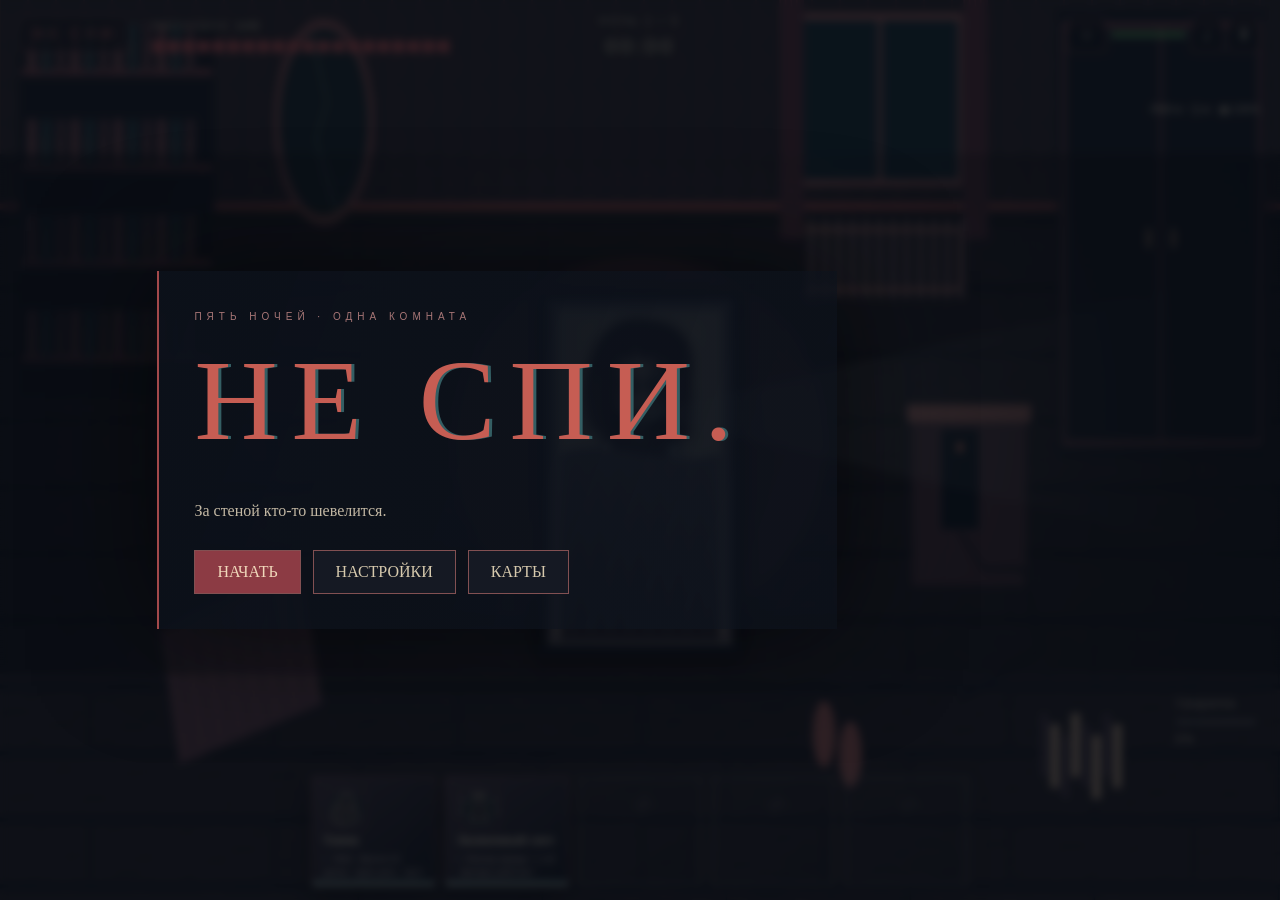
==== index.html @ 90670a9d "Add files via upload" ====
<!doctype html><html lang="ru"><head><meta charset="UTF-8"><meta name="viewport" content="width=device-width,initial-scale=1"><meta name="theme-color" content="#10090e"><title>Не спи — карточный кошмар</title>  <script type="module" crossorigin src="./assets/game-DpgEEUN0.js"></script>
  <link rel="modulepreload" crossorigin href="./assets/modulepreload-polyfill-B5Qt9EMX.js">
  <link rel="stylesheet" crossorigin href="./assets/game-Hb0Afvof.css">
</head><body><main id="app"></main></body></html>
---- assets/game-Hb0Afvof.css ----
.ending.epilogue-screen #dialog{background:#000;overflow:auto;display:flex;align-items:center;justify-content:center}.epilogue{width:min(820px,100%);padding:40px 28px}.epilogue #epilogue-text{font-size:clamp(18px,2.2vw,26px);line-height:1.9;animation:linein 1.5s forwards}.epilogue small{color:#827e77;font:12px Arial}.ending-result{font:13px/1.6 Arial!important;letter-spacing:2px;color:#bcb09e!important}#end-actions{flex-wrap:wrap;max-width:88%}#end-actions .ending-result{flex-basis:100%;text-align:right}#interlude-subtitle{border-left:2px solid #a77676;padding-left:14px;font-style:italic}.stance-icon{display:block;font:76px Georgia;text-align:center;color:#ddaa8d;margin:20px 0 35px}.next-threat{font:12px/1.6 Arial!important;color:#c99786!important}.card.off .cooldown{background:#d9b58b}.card.ready{opacity:1;border-color:#edc79e;box-shadow:0 0 24px #e7b17a55}.card.ready:after{content:attr(data-prepared);position:absolute;top:9px;right:6px;font:9px Arial;color:#f8dbab;letter-spacing:1px}.card.ready:hover{box-shadow:0 0 38px #e7b17a88}#heat{width:50px;height:10px;align-self:center;accent-color:#c97962}.card.haunted{border-color:#ed8275;box-shadow:0 0 22px #c23d5866;animation:flicker 1s infinite}.card.haunted strong{color:#ffc0a7}*{box-sizing:border-box}body{margin:0;background:#080a10;color:#d6c9ad;font:16px Georgia,serif;overflow:hidden}button{font:inherit;color:inherit;cursor:pointer;background:#151923;border:1px solid #825052;padding:12px 22px;transition:transform .22s,background .22s,box-shadow .22s}button:hover{background:#39232d;box-shadow:0 0 25px #b64c4833}button:focus-visible{outline:2px solid #aad0cb;outline-offset:4px}[hidden]{display:none!important}#stage{position:fixed;inset:0;overflow:hidden}canvas{width:100%;height:100%;display:block}#top{position:absolute;z-index:2;left:20px;right:20px;top:16px;display:flex;align-items:center;gap:24px;text-shadow:0 2px 5px #000}#home{letter-spacing:4px;color:#ca665d;background:#10141cb0;padding:8px 12px}#status small{font:10px Arial;letter-spacing:3px}#blocks{display:flex;gap:4px;margin-top:7px}#blocks i{width:11px;height:11px;background:#302833}#blocks .on{background:#b85154;box-shadow:0 0 5px #b3435350}#tools{margin-left:auto;display:flex;gap:5px}#tools button{padding:7px 11px;background:#10141cbb}.clock{position:absolute;left:44%;top:0;width:12%;text-align:center;font:10px Arial;letter-spacing:3px}.clock strong{display:block;font:24px Georgia;margin-top:6px}#whisper{position:absolute;left:20px;bottom:150px;font-size:16px;line-height:1.6;max-width:210px;text-shadow:0 2px 5px #000;pointer-events:none}#whisper small{font:9px Arial;letter-spacing:4px;color:#9b696e}#thread{position:absolute;right:24px;bottom:155px;font:10px Arial;letter-spacing:3px}#thread progress{display:block;width:80px;height:4px;accent-color:#d3c8ae;margin:10px 0}#hint{position:fixed;bottom:8px;width:100%;text-align:center;font:9px Arial;letter-spacing:1px;color:#a18d91;pointer-events:none}#level{position:fixed;bottom:0;left:0;height:2px;background:#a9bca6;opacity:.6}#hand{position:fixed;z-index:2;bottom:28px;left:50%;transform:translate(-50%);display:flex;gap:9px;perspective:900px}.card{width:124px;height:110px;padding:7px 10px;position:relative;text-align:left;background:linear-gradient(145deg,#39303a,#11151e);box-shadow:0 10px 25px #0008;transform-origin:bottom;overflow:hidden}.card:hover{transform:translateY(-20px) rotateX(5deg);height:166px;border-color:#c4b69a}.card .illustration{width:46px;height:46px;display:block}.card strong{display:block;font-size:13px}.card small{display:block;font:9px/1.5 Arial;margin-top:5px;color:#b9aaa2;max-height:24px;overflow:hidden}.card:hover small{max-height:65px}.card.off{transform:translateY(9px);background:repeating-linear-gradient(45deg,#141721,#141721 7px,#322432 8px 9px);opacity:.65}.card.off svg{opacity:.25}.card.empty{opacity:.2;border-style:dashed;text-align:center;font-size:32px}.cooldown{position:absolute;left:0;bottom:0;height:3px;background:#8eb7ae;max-width:100%}#veil{position:fixed;inset:0;z-index:5;display:flex;align-items:center;justify-content:center;background:#080c13b8;-webkit-backdrop-filter:blur(4px);backdrop-filter:blur(4px);padding:20px}#dialog{width:min(880px,100%);max-height:95vh;overflow:auto;padding:35px;border-left:2px solid #a3494b;background:linear-gradient(110deg,#11151ef5,#11151eb0);box-shadow:0 0 120px #0009}#dialog h1{font-size:clamp(60px,9vw,125px);font-weight:400;letter-spacing:14px;margin:10px 0 30px;color:#c65d53;text-shadow:3px 0 #345e63}#dialog h2{font-size:32px;font-weight:400}#dialog p{white-space:pre-line;line-height:1.8;color:#c3b8a4}.eyebrow{font:10px Arial;letter-spacing:5px;color:#a77676}.actions{display:flex;gap:12px;flex-wrap:wrap;margin-top:25px}.primary{background:#8c3b44;color:#f0d8bb}.menu-art{display:none}.dot{animation:flicker 4s infinite}.menu #dialog{margin-right:23%;width:680px;background:linear-gradient(110deg,#0c111aef,#0c111ab0)}.choices{display:flex;gap:24px;perspective:900px;padding:20px 0}.choices button{flex:1;min-width:0;position:relative;min-height:290px;background:linear-gradient(150deg,#44313a,#111722);border:1px solid #b07b6e;animation:deal .55s backwards;box-shadow:0 8px 25px #0008;text-align:left}.choices button:nth-child(2){animation-delay:.12s}.choices button:nth-child(3){animation-delay:.24s}.choices button:hover{transform:translateY(-18px) rotateY(-5deg) scale(1.04);box-shadow:0 0 55px #be6e5944}.choices .illustration{display:block;width:100%;height:150px;margin-bottom:18px}.choices strong{display:block;font-size:20px}.choices small{display:block;font:12px/1.7 Arial;color:#c0b29f;margin-top:12px}.choices button.selected{animation:chosen .36s forwards}.choices:has(.selected) button:not(.selected){opacity:0;transform:translateY(40px)}.clue{font-size:30px;letter-spacing:8px;color:#8cc0b8}.pieces{display:flex;gap:15px;margin:25px 0}.pieces button{flex:1;min-height:120px}.pieces i{display:block;font:40px Georgia}.pieces strong{display:block;font:12px Arial;margin-top:10px}#puzzle-trail{min-height:20px;color:#9ec6bc}#reveal{border-left:2px solid #8cb5ac;padding-left:15px;animation:linein 1s}.setting{display:flex;justify-content:space-between;align-items:center;gap:20px}.setting small{display:block;font:12px Arial;margin-top:10px}.ending{background:#000!important;-webkit-backdrop-filter:none!important;backdrop-filter:none!important}.ending #dialog{position:absolute;inset:0;width:100%;max-height:none;border:0;background:radial-gradient(ellipse at center,#71918c55,#020409 65%);padding:0;overflow:hidden}.eyelids>div{position:absolute;left:0;width:100%;height:50%;background:#000;z-index:2;animation:eyeopen 13s forwards}.eyelids>div:first-child{top:0;border-radius:0 0 50% 50%;transform-origin:top}.eyelids>div:last-child{bottom:0;border-radius:50% 50% 0 0;transform-origin:bottom}#ending-lines p{position:absolute;z-index:3;max-width:65%;font-size:clamp(18px,2.5vw,34px);opacity:0;animation:linein 1.5s forwards;text-shadow:0 2px 8px #000}.top-left{top:10%;left:8%}.bottom-right{bottom:20%;right:8%}.top-right{top:28%;right:8%}.bottom-left{bottom:36%;left:8%}#end-actions{position:absolute;z-index:4;bottom:5%;right:6%;display:flex;gap:12px}#codex{max-height:55vh;overflow:auto;font-size:13px}@keyframes deal{0%{opacity:0;transform:translateY(90px) rotateY(50deg)}to{opacity:1;transform:none}}@keyframes chosen{to{transform:translateY(-70px) scale(1.12);filter:brightness(2);opacity:0}}@keyframes eyeopen{0%,12%{transform:scaleY(1)}30%{transform:scaleY(.8)}40%{transform:scaleY(.98)}65%{transform:scaleY(.3)}to{transform:scaleY(.08)}}@keyframes linein{to{opacity:1}}@keyframes flicker{48%{opacity:1}50%{opacity:.2}52%{opacity:1}}@media(max-width:700px){#top{left:10px;right:10px;gap:10px}#home{display:none}#blocks{gap:2px}#blocks i{width:7px;height:10px}.clock{left:43%;top:52px;width:20%}.card{width:17vw;height:102px;padding:6px}.card strong{font-size:10px}#hand{gap:4px}.choices{gap:8px}.choices button{padding:10px;min-height:220px}.choices .illustration{height:90px}.choices strong{font-size:15px}#dialog{padding:20px}.menu #dialog{margin:0}#whisper{font-size:12px;max-width:135px}}.audio-levels{display:grid;gap:20px;margin:26px 0}.audio-level{display:grid;grid-template-columns:85px minmax(60px,1fr) 45px;gap:14px;align-items:center;font:14px Arial}.audio-level input{width:100%;min-width:0;accent-color:#b96f65;cursor:pointer}.audio-level output{text-align:right;color:#c3b8a4;font-variant-numeric:tabular-nums}.audio-note{font:12px/1.6 Arial!important;color:#9c8d8b!important}.setting+.setting{margin-top:20px}@media(max-width:420px){.audio-level{grid-template-columns:70px minmax(40px,1fr) 38px;gap:8px;font-size:12px}}.tutorial{background:#000!important;-webkit-backdrop-filter:none!important;backdrop-filter:none!important}.tutorial #dialog{max-width:620px;background:#000;border:1px solid #493c40}.tutorial #dialog p{font-size:16px}#hint{display:none}canvas{cursor:crosshair}#whisper small{color:#c69a9c}button:disabled{opacity:.45;cursor:wait}#heat{width:75px;accent-color:#99b398}#hand{bottom:14px}.combat-status{position:absolute;right:20px;top:100px;font:11px/1.8 Arial;color:#c4b49e;text-align:right;pointer-events:none}
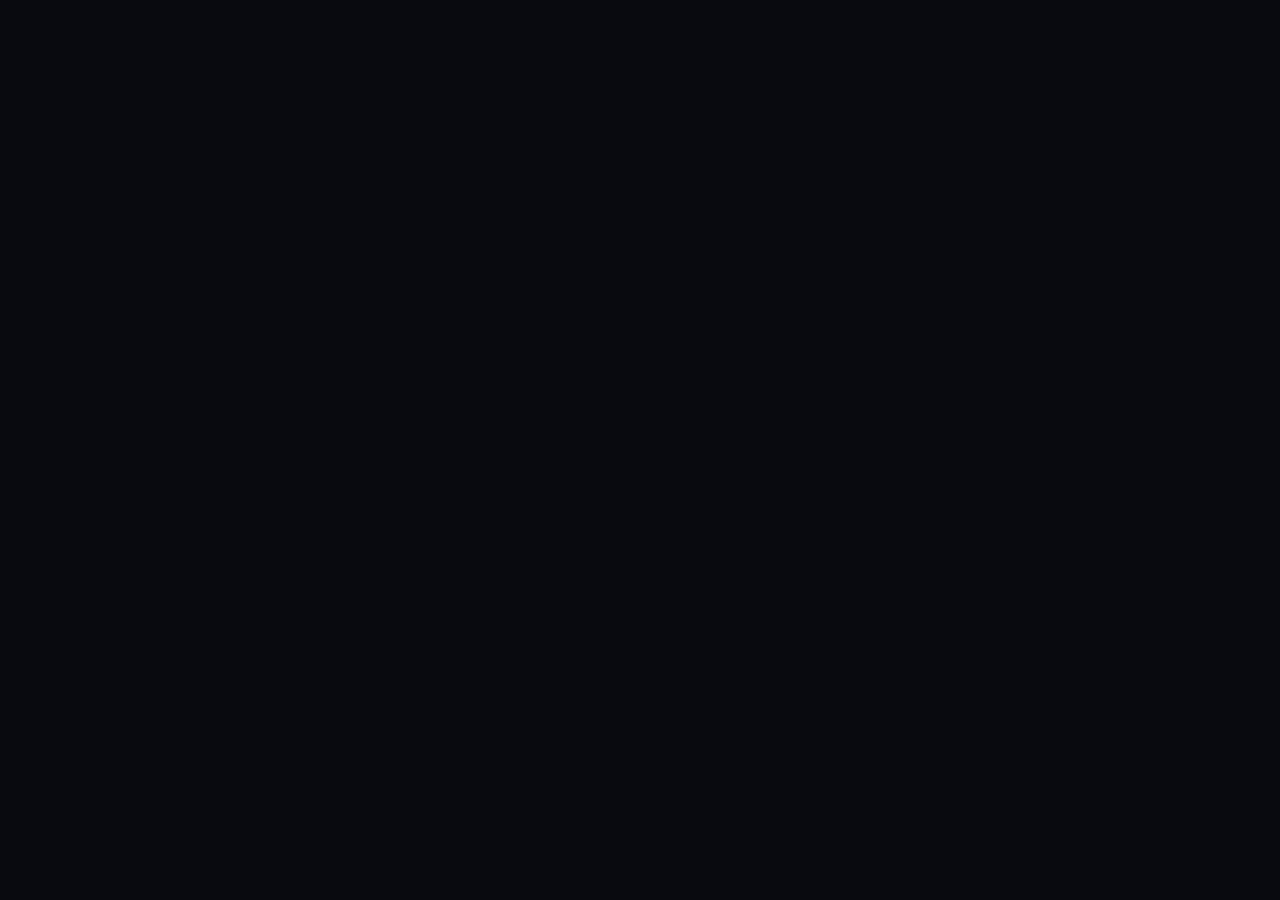
==== commit 2ca5a2bd: "Add files via upload" ====
--- a/index.html
+++ b/index.html
@@ -1,4 +1,4 @@
-<!doctype html><html lang="ru"><head><meta charset="UTF-8"><meta name="viewport" content="width=device-width,initial-scale=1"><meta name="theme-color" content="#10090e"><title>Не спи — карточный кошмар</title>  <script type="module" crossorigin src="./assets/game-DpgEEUN0.js"></script>
+<!doctype html><html lang="ru"><head><meta charset="UTF-8"><meta name="viewport" content="width=device-width,initial-scale=1"><meta name="theme-color" content="#10090e"><title>Не спи — карточный кошмар</title>  <script type="module" crossorigin src="./assets/game-DMI3DmFb.js"></script>
   <link rel="modulepreload" crossorigin href="./assets/modulepreload-polyfill-B5Qt9EMX.js">
   <link rel="stylesheet" crossorigin href="./assets/game-Hb0Afvof.css">
 </head><body><main id="app"></main></body></html>
